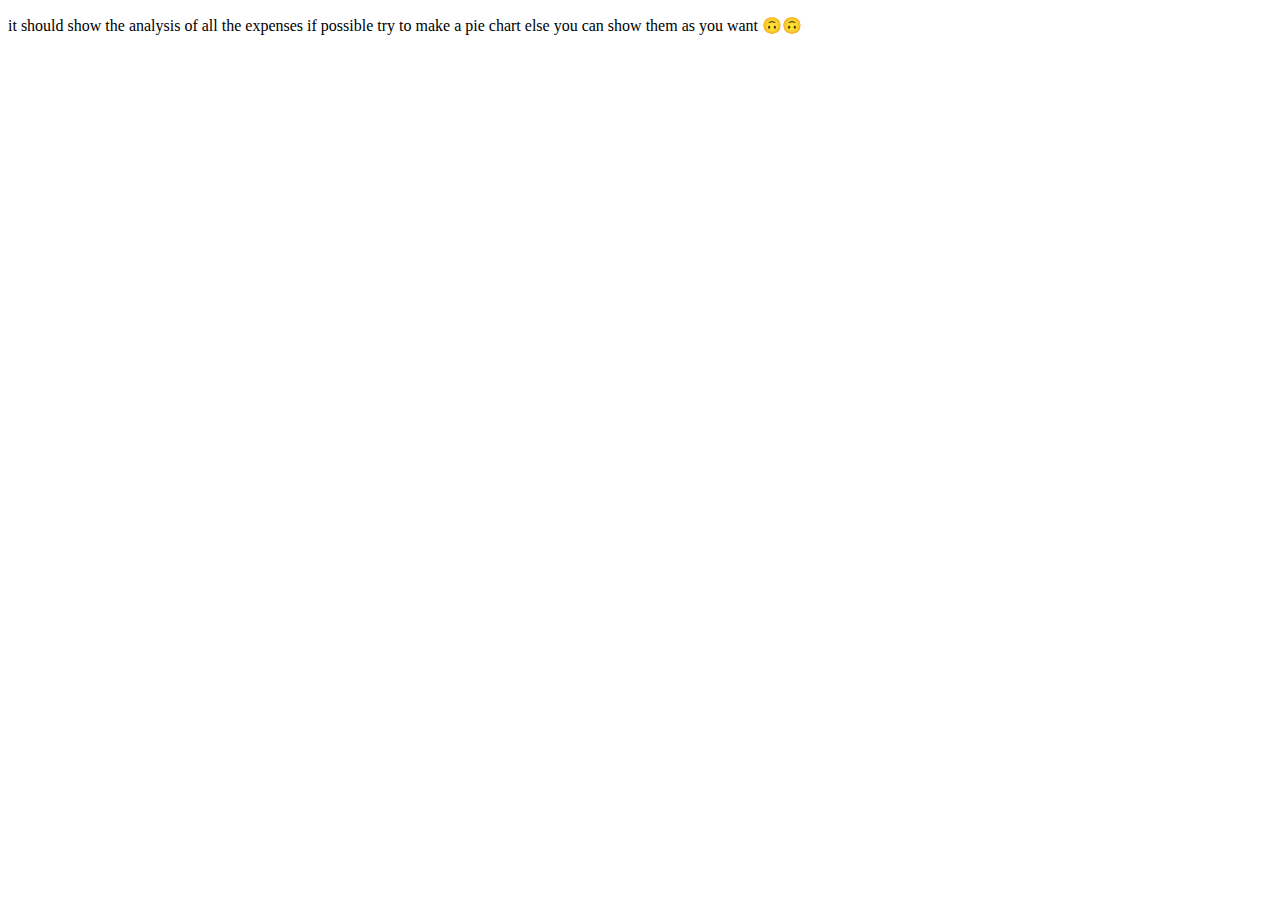
==== Analysis.html @ 77f3dcf1 "Basic Structure of website" ====
<!DOCTYPE html>
<html lang="en">
<head>
    <meta charset="UTF-8">
    <meta http-equiv="X-UA-Compatible" content="IE=edge">
    <meta name="viewport" content="width=device-width, initial-scale=1.0">
    <title>Analysis</title>
</head>
<body>
    <p> it should show the analysis of all the expenses if possible try to make a pie chart else you can 
        show them as you want 🙃🙃
    </p>
</body>
</html>
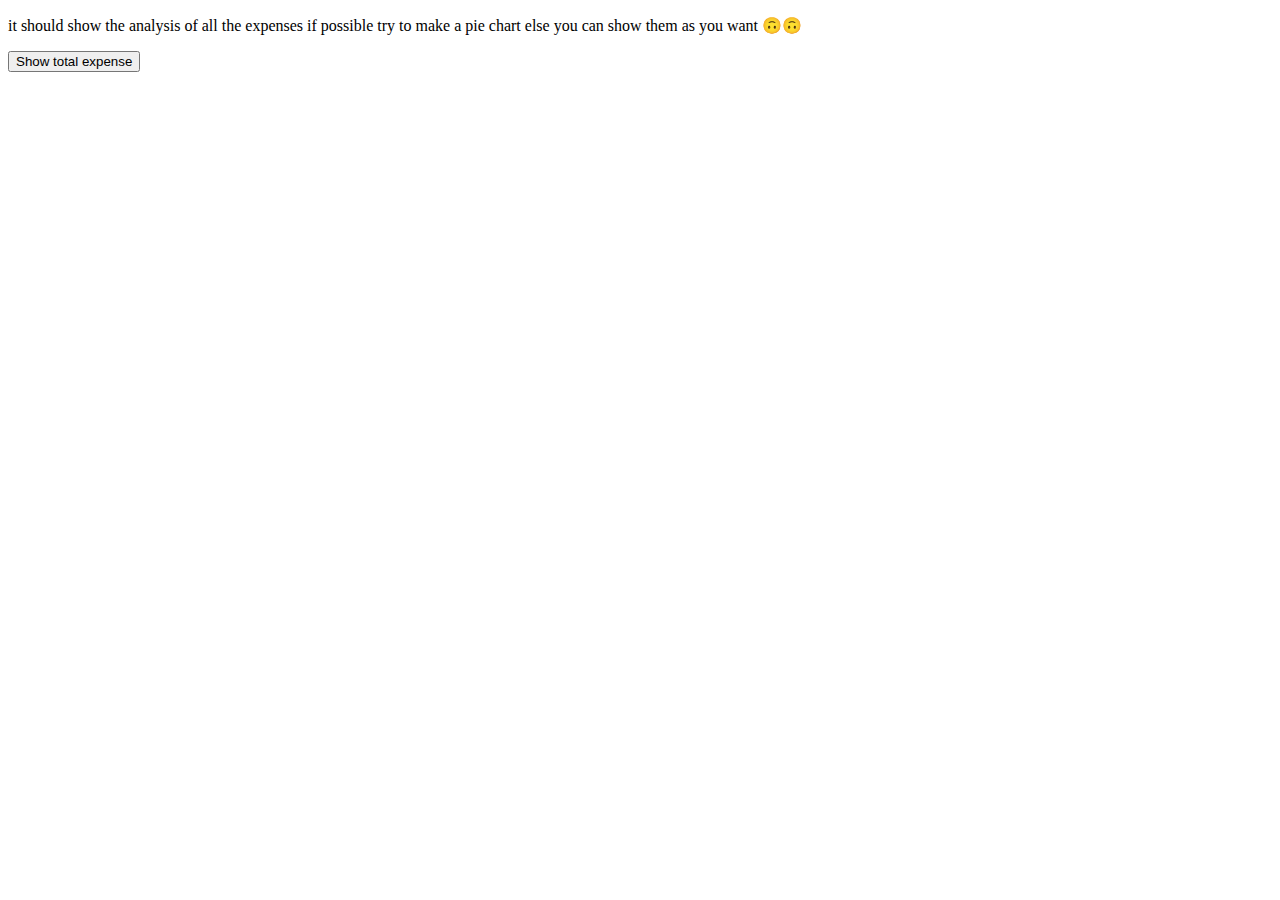
==== commit 9843f4d8: "More Js added" ====
--- a/Analysis.html
+++ b/Analysis.html
@@ -1,14 +1,21 @@
 <!DOCTYPE html>
 <html lang="en">
+
 <head>
     <meta charset="UTF-8">
     <meta http-equiv="X-UA-Compatible" content="IE=edge">
     <meta name="viewport" content="width=device-width, initial-scale=1.0">
     <title>Analysis</title>
 </head>
+
 <body>
-    <p> it should show the analysis of all the expenses if possible try to make a pie chart else you can 
+    <p> it should show the analysis of all the expenses if possible try to make a pie chart else you can
         show them as you want 🙃🙃
     </p>
+    <button onclick="result()">Show total expense</button>
+
+    <p id="para"></p>
 </body>
+<script src="script.js"></script>
+
 </html>